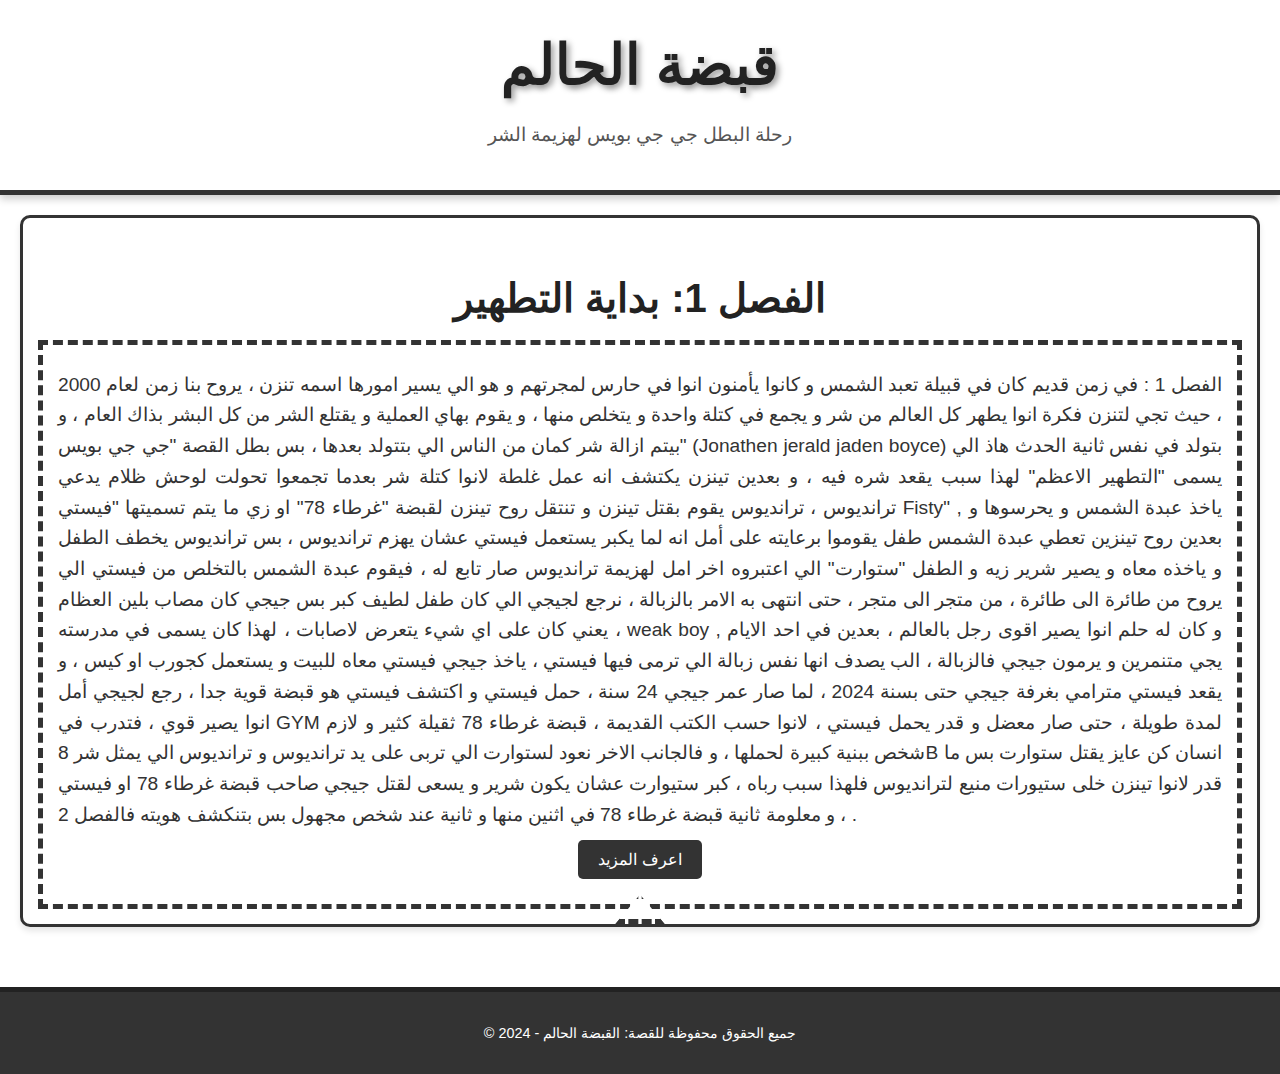
==== tinzen.html @ d95790f5 "Add files via upload" ====
<!DOCTYPE html>
<html lang="ar">
<head>
    <meta charset="UTF-8">
    <meta name="viewport" content="width=device-width, initial-scale=1.0">
    <title>قبضة الحالم</title>
    <link rel="stylesheet" href="tinzen.css">
</head>
<body>
    <header>
        <h1>قبضة الحالم</h1>
        <p>رحلة البطل جي جي بويس لهزيمة الشر</p>
    </header>

    <main>
        <!-- الفصل الأول -->
        <section id="chapter1">
            <h2>الفصل 1: بداية التطهير</h2>
            <div class="comic-panel">
                <p>
الفصل 1 : 

في زمن قديم كان في قبيلة تعبد الشمس و كانوا يأمنون انوا في حارس لمجرتهم و هو الي يسير امورها اسمه تنزن ، يروح بنا زمن لعام 2000 ، حيث تجي لتنزن فكرة انوا يطهر كل العالم من شر و يجمع في كتلة واحدة و يتخلص منها ، و يقوم بهاي العملية و يقتلع الشر من كل البشر بذاك العام ، و بيتم ازالة شر كمان من الناس الي بتتولد بعدها ، بس بطل القصة "جي جي بويس" (Jonathen jerald jaden boyce) بتولد في نفس ثانية الحدث هاذ الي يسمى "التطهير الاعظم" لهذا سبب يقعد شره فيه ، و بعدين تينزن يكتشف انه عمل غلطة لانوا كتلة شر بعدما تجمعوا تحولت لوحش ظلام يدعي ترانديوس ، ترانديوس يقوم بقتل تينزن و تنتقل روح تينزن لقبضة "غرطاء 78" او زي ما يتم تسميتها "فيستي Fisty" , ياخذ عبدة الشمس و يحرسوها و بعدين روح تينزين تعطي عبدة الشمس طفل يقوموا برعايته على أمل انه لما يكبر يستعمل فيستي عشان يهزم ترانديوس ، بس ترانديوس يخطف الطفل و ياخذه معاه و يصير شرير زيه و الطفل "ستوارت" الي اعتبروه اخر امل لهزيمة ترانديوس صار تابع له ، فيقوم عبدة الشمس بالتخلص من فيستي الي يروح من طائرة الى طائرة ، من متجر الى متجر ، حتى انتهى به الامر بالزبالة ، نرجع لجيجي الي كان طفل لطيف كبر بس جيجي كان مصاب بلين العظام ، يعني كان على اي شيء يتعرض لاصابات ، لهذا كان يسمى في مدرسته weak boy , و كان له حلم انوا يصير اقوى رجل بالعالم ، بعدين في احد الايام يجي متنمرين و يرمون جيجي فالزبالة ، الب يصدف انها نفس زبالة الي ترمى فيها فيستي ، ياخذ جيجي فيستي معاه للبيت و يستعمل كجورب او كيس ، و يقعد فيستي مترامي بغرفة جيجي حتى بسنة 2024 ، لما صار عمر جيجي 24 سنة ، حمل فيستي و اكتشف فيستي هو قبضة قوية جدا ، رجع لجيجي أمل انوا يصير قوي ، فتدرب في GYM لمدة طويلة ، حتى صار معضل و قدر يحمل فيستي ، لانوا حسب الكتب القديمة ، قبضة غرطاء 78 ثقيلة كثير و لازم شخص ببنية كبيرة لحملها ، و فالجانب الاخر نعود لستوارت الي تربى على يد ترانديوس و ترانديوس الي يمثل شر 8B انسان كن عايز يقتل ستوارت بس ما قدر لانوا تينزن خلى ستيورات منيع لترانديوس فلهذا سبب رباه ، كبر ستيوارت عشان يكون شرير و يسعى لقتل جيجي صاحب قبضة غرطاء 78 او فيستي ، و معلومة ثانية قبضة غرطاء 78 في اثنين منها و ثانية عند شخص مجهول بس بتنكشف هويته فالفصل 2 .
                </p>
                <button onclick="showMore('chapter1Details')">اعرف المزيد</button>
                <div id="chapter1Details" class="hidden">
                    <p>
                        الفصل 1 : 
                        <br>
                        في زمن قديم كان في قبيلة تعبد الشمس و كانوا يأمنون انوا في حارس لمجرتهم و هو الي يسير امورها اسمه تنزن...
                        <br>
                        <img src="images/tenzen-image.jpg" alt="Tenzen" class="character-image">
                    </p>
                </div>
            </div>
        </section>
    </main>

    <footer>
        <p>© 2024 - جميع الحقوق محفوظة للقصة: القبضة الحالم</p>
    </footer>

    <script>
        function showMore(id) {
            const details = document.getElementById(id);
            details.classList.toggle('hidden');
        }
    </script>
</body>
</html>
---- tinzen.css ----
/* إعدادات أساسية */
body {
    background-image: url('images/your-background-image.jpg'); /* ضع هنا المسار الصحيح للصورة */
    background-size: cover;
    background-repeat: no-repeat;
    background-attachment: fixed;
    background-position: center;
    font-family: 'Comic Sans MS', cursive, sans-serif;
    color: #333;
    margin: 0;
    padding: 0;
    line-height: 1.6;
}

/* العنوان الرئيسي */
header {
    text-align: center;
    padding: 20px;
    background: rgba(255, 255, 255, 0.8);
    box-shadow: 0 4px 8px rgba(0, 0, 0, 0.2);
    border-bottom: 5px solid #333;
}

header h1 {
    font-size: 3.5em;
    margin: 0;
    color: #222;
    text-shadow: 3px 3px 6px rgba(0, 0, 0, 0.4);
}

header p {
    font-size: 1.2em;
    color: #555;
    margin-top: 10px;
}

/* الأقسام */
main {
    padding: 20px;
}

section {
    margin-bottom: 20px;
    padding: 15px;
    background: rgba(255, 255, 255, 0.9);
    border-radius: 10px;
    box-shadow: 0 4px 6px rgba(0, 0, 0, 0.1);
    border: 3px solid #333;
    position: relative;
}

section h2 {
    font-size: 2.5em;
    color: #222;
    margin-bottom: 10px;
    text-align: center;
}

section p {
    text-align: justify;
    margin: 10px 0;
    font-size: 1.2em;
}

/* إطار الكوميكس */
.comic-panel {
    border: 5px dashed #333;
    padding: 15px;
    background-color: #fff;
    position: relative;
}

/* فقاعات الحوار */
.comic-panel:after {
    content: '';
    position: absolute;
    bottom: -20px;
    left: 50%;
    transform: translateX(-50%);
    width: 40px;
    height: 20px;
    background: #fff;
    border: 5px dashed #333;
    clip-path: polygon(50% 0%, 0% 100%, 100% 100%);
}

/* الزر */
button {
    display: block;
    margin: 10px auto;
    padding: 10px 20px;
    font-size: 1em;
    color: #fff;
    background: #333;
    border: none;
    border-radius: 5px;
    cursor: pointer;
    transition: background 0.3s, transform 0.2s;
}

button:hover {
    background: #555;
    transform: scale(1.05);
}

/* التفاصيل المخفية */
.hidden {
    display: none;
}

/* الفوتر */
footer {
    text-align: center;
    padding: 15px;
    background: #333;
    color: #fff;
    margin-top: 20px;
    font-size: 0.9em;
    border-top: 5px solid #222;
}
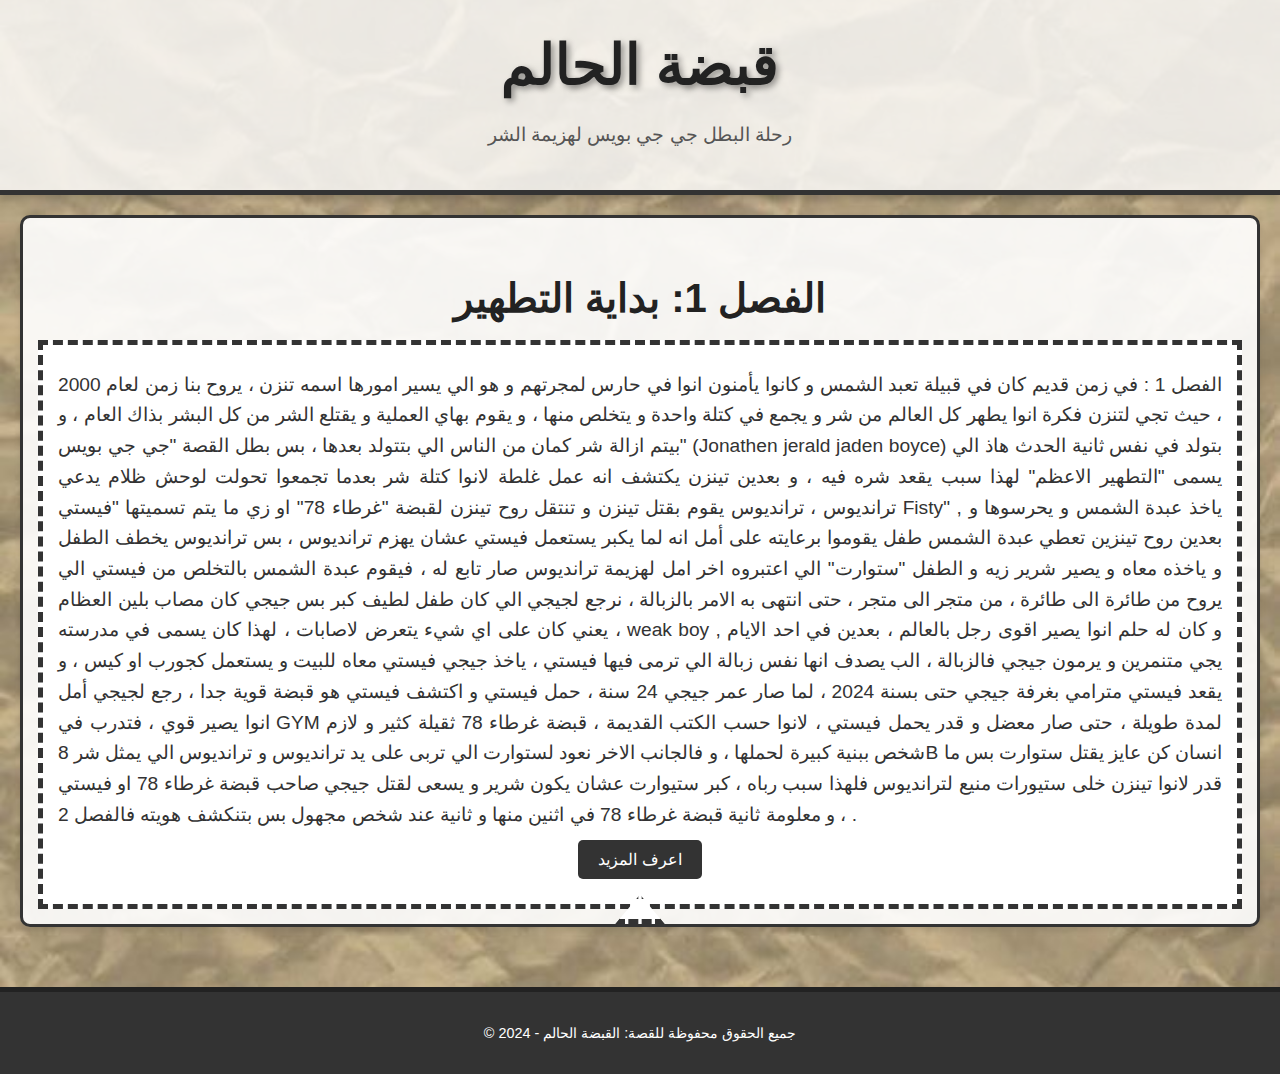
==== commit 5172631b: "Add files via upload" ====
--- a/tinzen.html
+++ b/tinzen.html
@@ -27,10 +27,7 @@
                     <p>
                         الفصل 1 : 
                         <br>
-                        في زمن قديم كان في قبيلة تعبد الشمس و كانوا يأمنون انوا في حارس لمجرتهم و هو الي يسير امورها اسمه تنزن...
-                        <br>
-                        <img src="images/tenzen-image.jpg" alt="Tenzen" class="character-image">
-                    </p>
+                        في زمن قديم كان في قبيلة تعبد الشمس و كانوا يأمنون انوا في حارس لمجرتهم و هو الي يسير امورها اسمه تينزن
                 </div>
             </div>
         </section>
--- a/tinzen.css
+++ b/tinzen.css
@@ -1,6 +1,6 @@
-/* إعدادات أساسية */
-body {
-    background-image: url('images/your-background-image.jpg'); /* ضع هنا المسار الصحيح للصورة */
+/* إعدادات أساسية */body {
+    background-image: url('/storage/emulated/0/Download/8a1f6701-868e-4086-b8c4-08d98a39c479.jpeg'), 
+                      url('images/8a1f6701-868e-4086-b8c4-08d98a39c479.jpeg'); /* مسار جهازك ثم مسار GitHub */
     background-size: cover;
     background-repeat: no-repeat;
     background-attachment: fixed;
